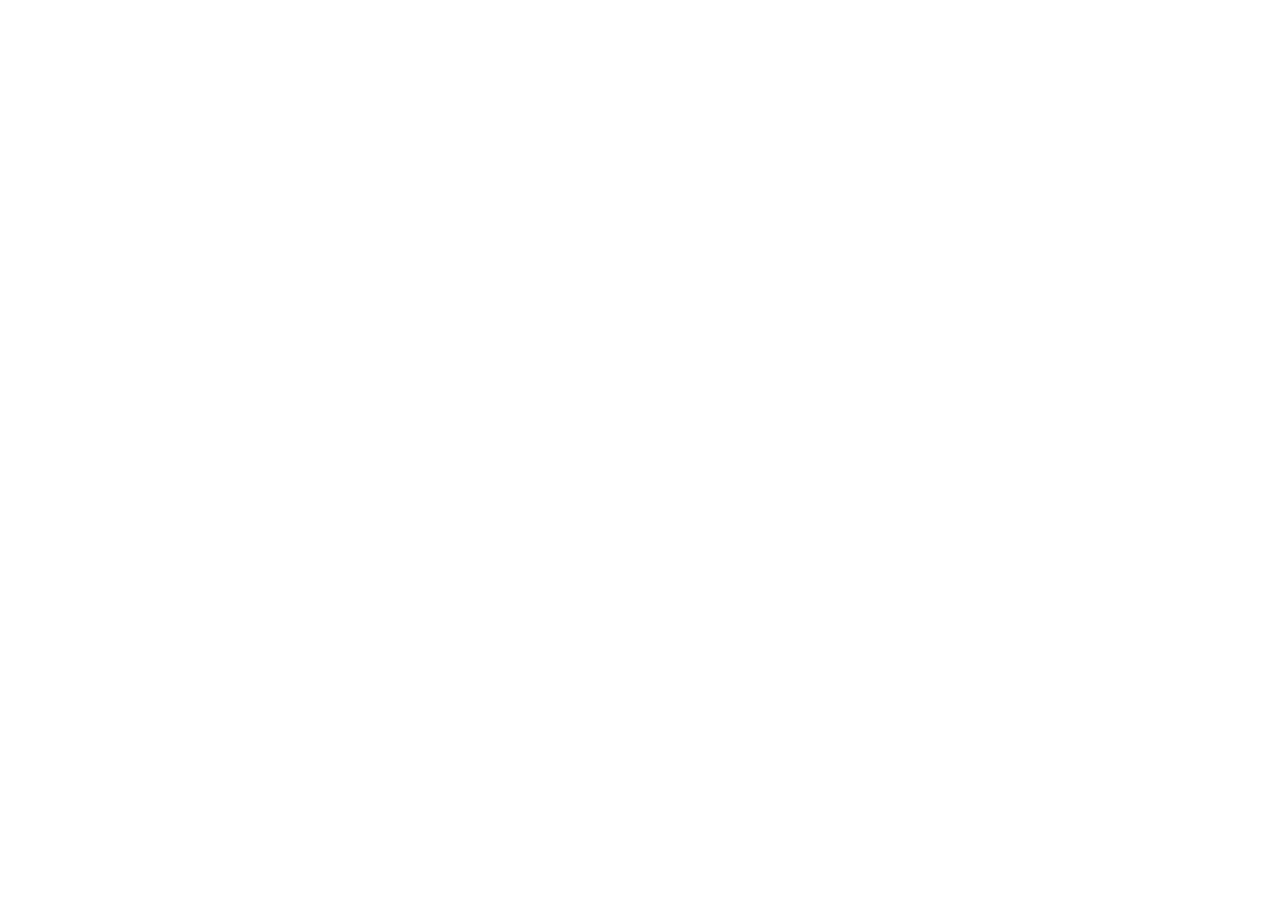
==== index.html @ c99cd72d "feat: estrutura" ====
<!DOCTYPE html>
<html lang="pt-br">
<head>
    <meta charset="UTF-8">
    <meta name="viewport" content="width=device-width, initial-scale=1.0">
    <title>Cafeteria treze 13</title>
</head>
<body>
    
</body>
</html>
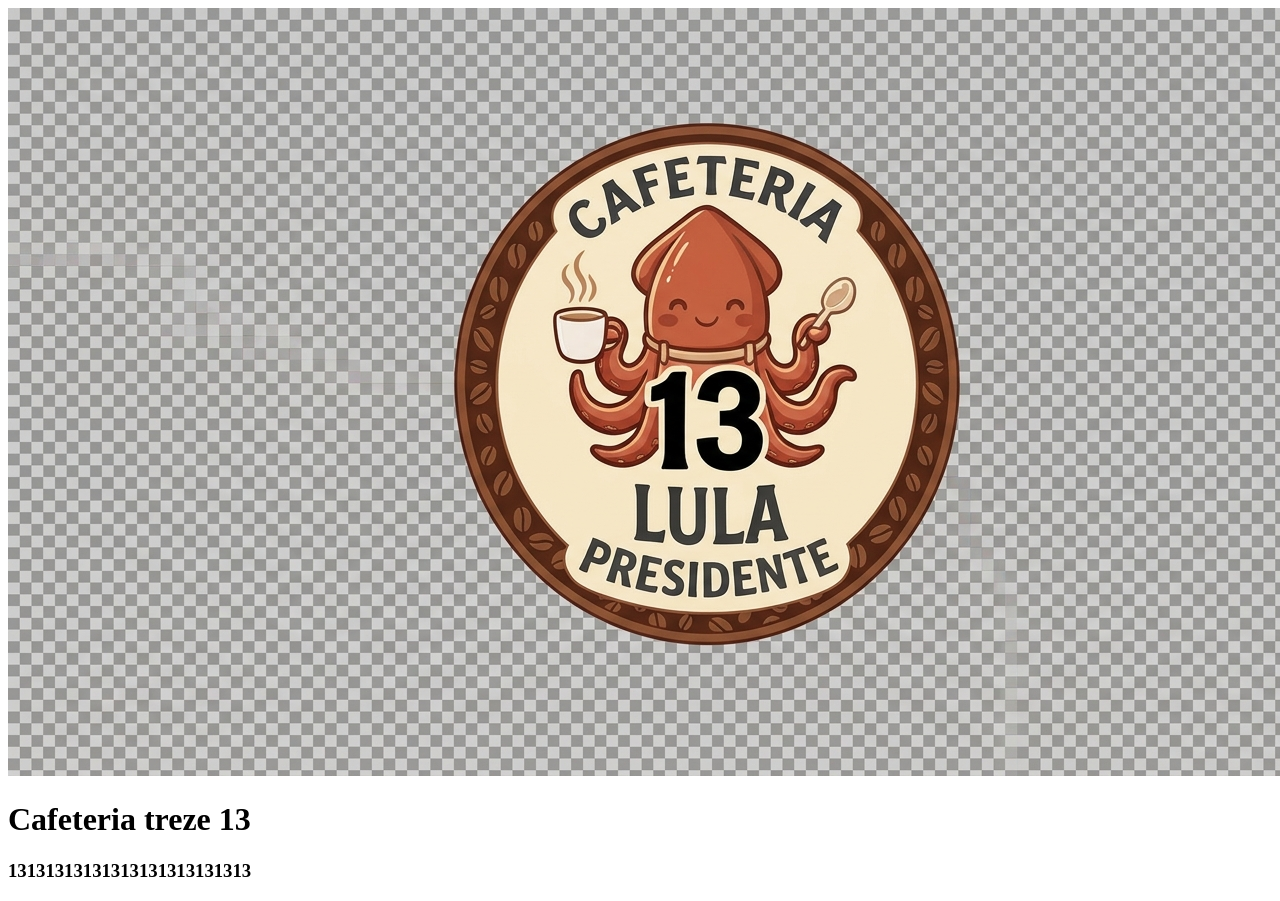
==== commit ff793218: "Feat: Corpo e Logo" ====
--- a/index.html
+++ b/index.html
@@ -6,6 +6,13 @@
     <title>Cafeteria treze 13</title>
 </head>
 <body>
+   <header>
+    <img class="logo" src="Imagi/image_4965ea73.jpg" alt="logo café">
+    <h1>Cafeteria treze 13</h1>
+    <h3>13131313131313131313131313</h3>
+   </header> 
+   <main>
     
+   </main>
 </body>
 </html>
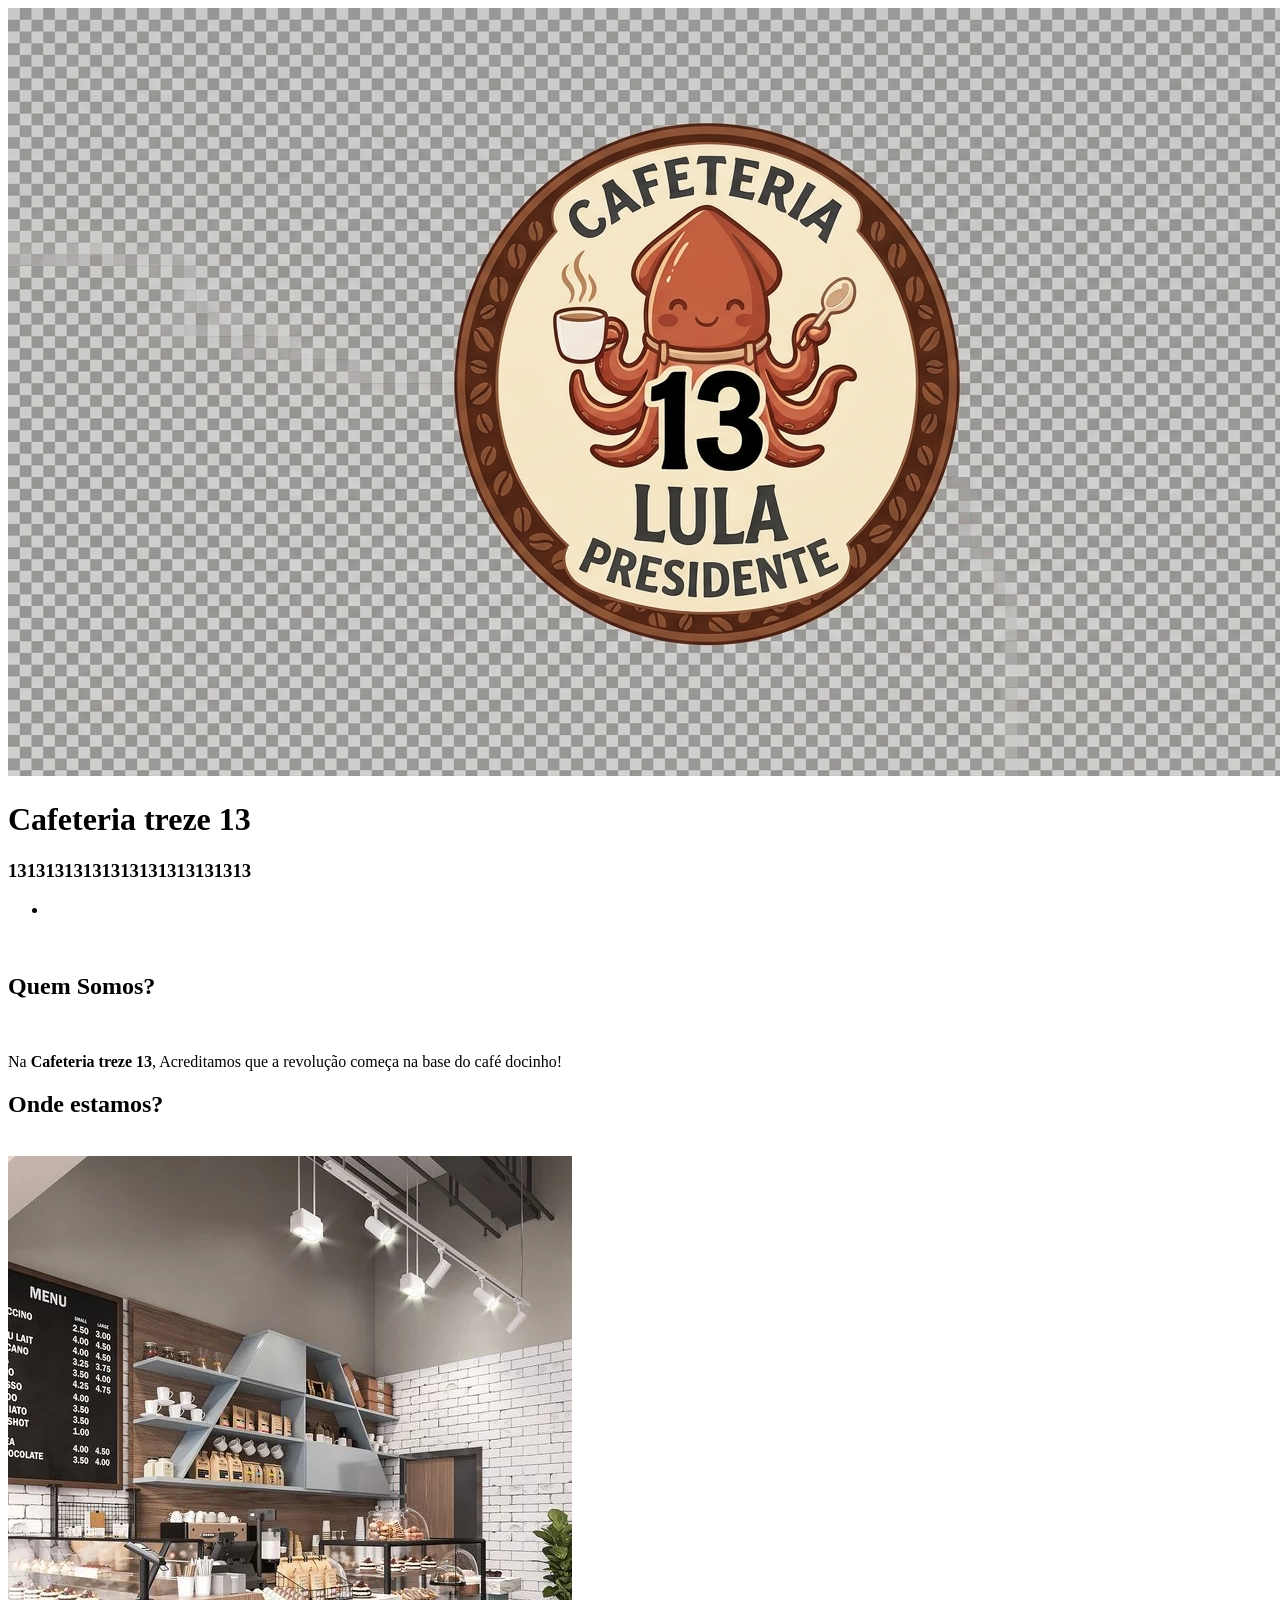
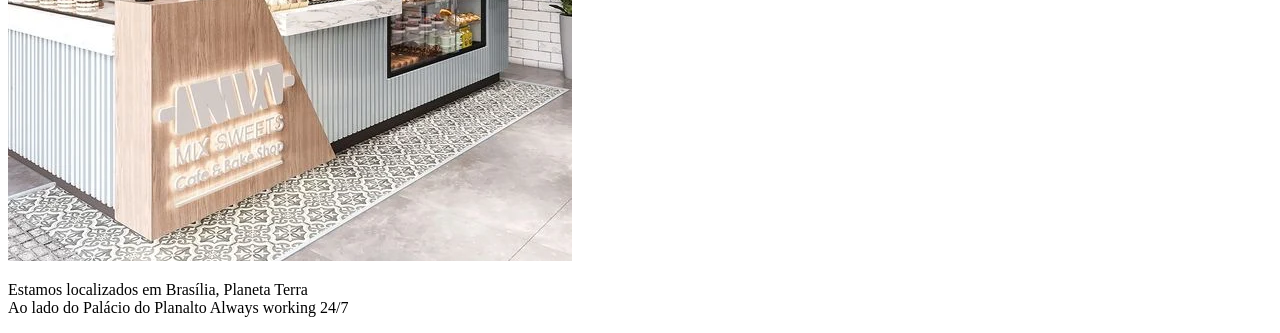
==== commit 3d62d015: "Feat: Main finalizado" ====
--- a/index.html
+++ b/index.html
@@ -11,7 +11,30 @@
     <h1>Cafeteria treze 13</h1>
     <h3>13131313131313131313131313</h3>
    </header> 
-   <main>
+   <main class="principal">
+    <nav>
+        <ul>
+            <li><a class="nav" href="index.html"></a></li>
+        </ul>
+    </nav>
+    <br>
+    <section id="seção">
+        <article>
+            <h2>Quem Somos?</h2><br>
+            <p class="paragrafo">
+                Na <strong>Cafeteria treze 13</strong>, Acreditamos que a revolução começa na base do café docinho!
+            </p>
+        </article>
+        <article class="local">
+            <h2>Onde estamos?</h2><br>
+            <img class="img_cafeteria" src="Imagi/image.webp" alt="Imagem interior da cafeteria">
+            <p>
+                Estamos localizados em Brasília, Planeta Terra <br>
+                Ao lado do Palácio do Planalto
+                Always working 24/7
+            </p>
+        </article> 
+    </section>
     
    </main>
 </body>
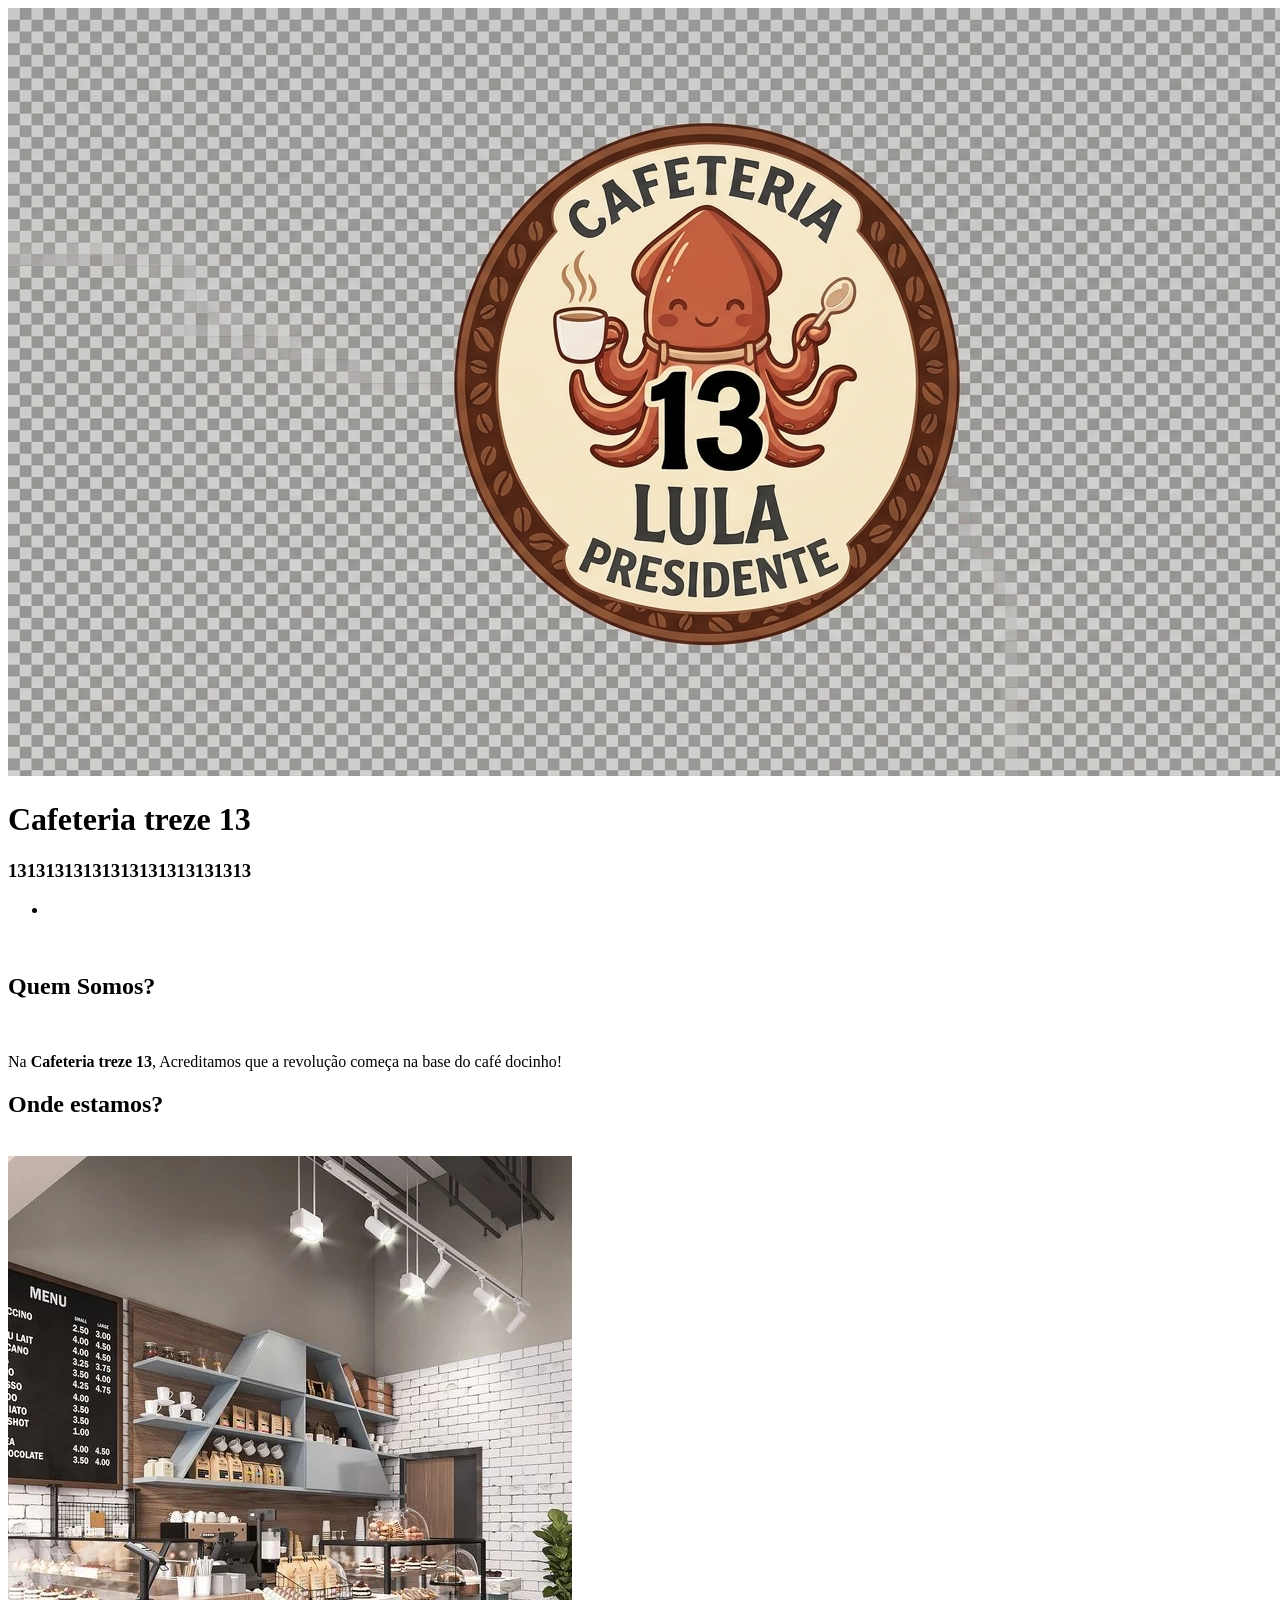
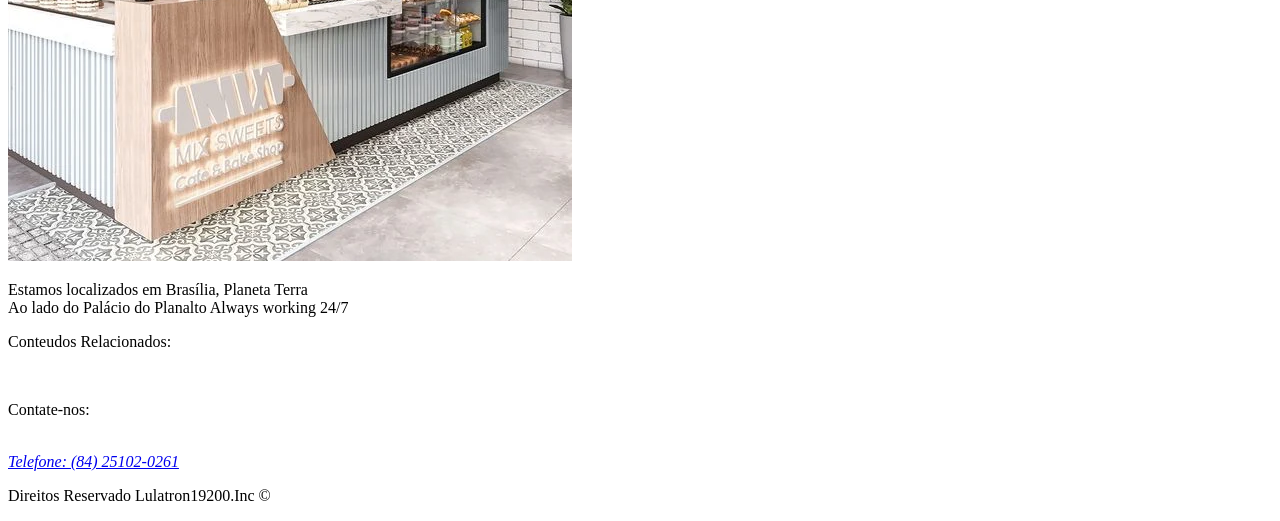
==== commit 9262e58a: "Feat: Index finalizado" ====
--- a/index.html
+++ b/index.html
@@ -35,7 +35,14 @@
             </p>
         </article> 
     </section>
-    
    </main>
+   <footer>
+    <p>Conteudos Relacionados: </p><br>
+    <p>Contate-nos: </p><br>
+    <address>
+        <a class="footer" href="84251020261">Telefone: (84) 25102-0261</a>
+    </address>
+    <p>Direitos Reservado Lulatron19200.Inc ©</p>
+   </footer>
 </body>
 </html>
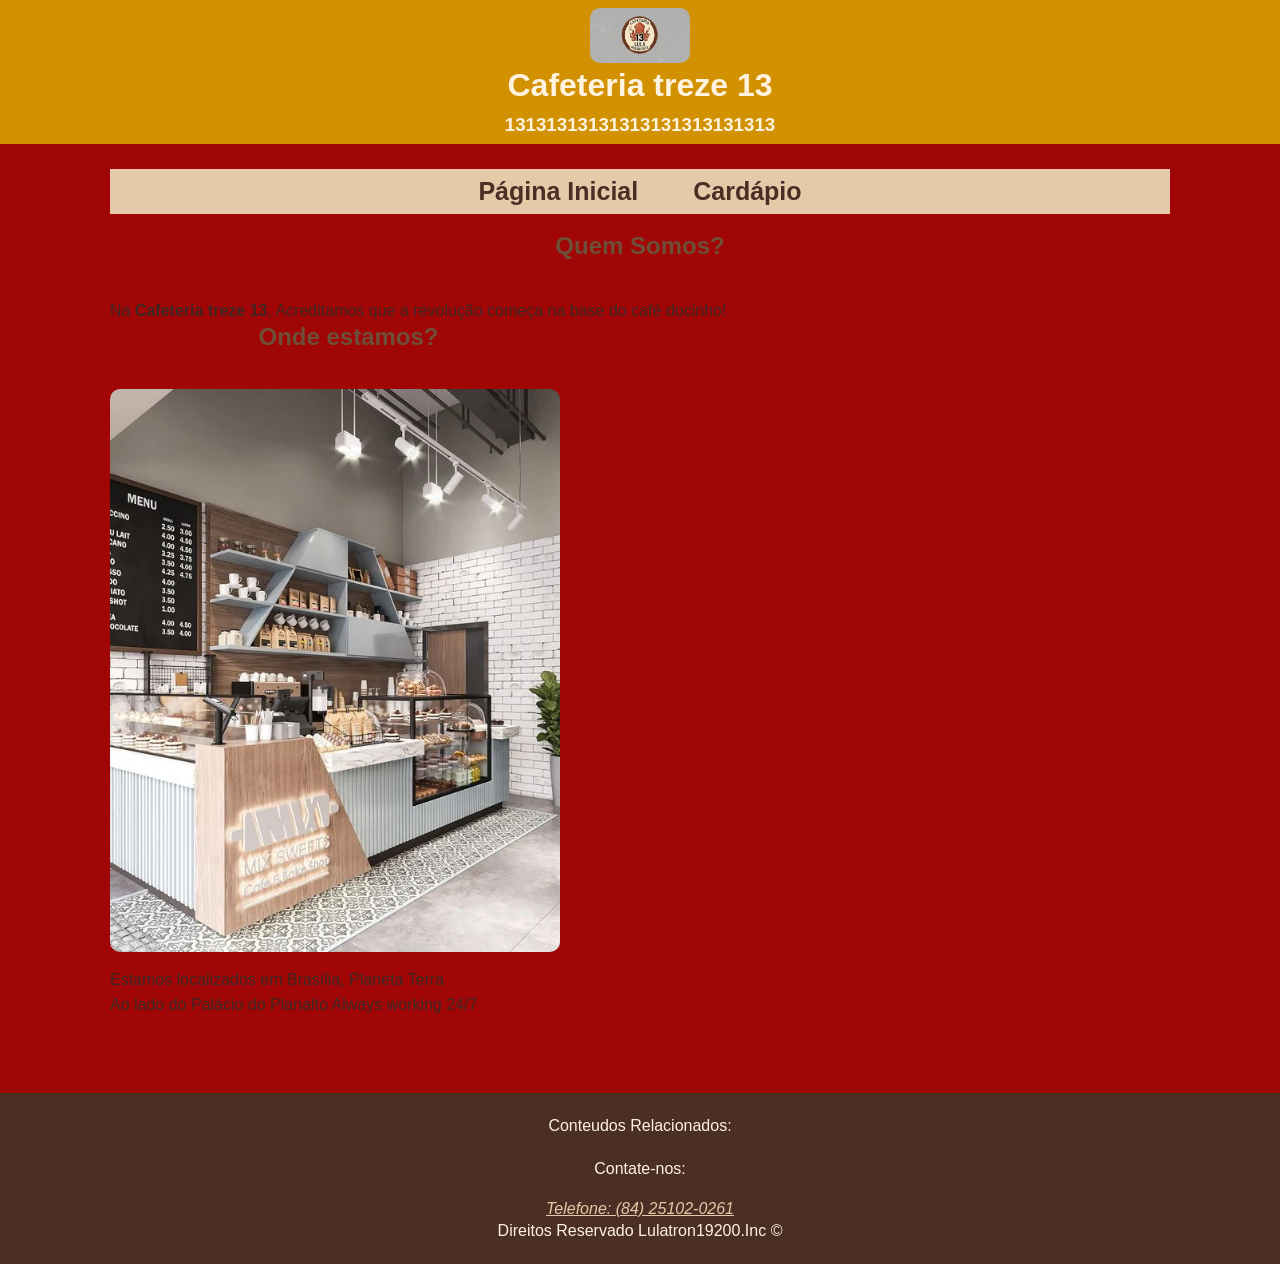
==== commit 7e06d10f: "Feat: Cardapio" ====
--- a/index.html
+++ b/index.html
@@ -4,6 +4,7 @@
     <meta charset="UTF-8">
     <meta name="viewport" content="width=device-width, initial-scale=1.0">
     <title>Cafeteria treze 13</title>
+    <link rel="stylesheet" href="Estilos/index.css">
 </head>
 <body>
    <header>
@@ -14,7 +15,8 @@
    <main class="principal">
     <nav>
         <ul>
-            <li><a class="nav" href="index.html"></a></li>
+            <li><a class="nav" href="index.html">Página Inicial</a></li>
+            <li><a class="nav" href="paginas/cardapio.html">Cardápio</a></li>
         </ul>
     </nav>
     <br>
--- a/Estilos/index.css
+++ b/Estilos/index.css
@@ -0,0 +1,135 @@
+
+/* Configurações gerais que serão aplicadas e todos os elementos da pagina*/
+* {
+    margin: 0; /* Remove as margens padrão dos elementos */
+    padding: 0; /* Remove o espaçamento interno padrão dos elementos */
+    box-sizing: border-box; /* Faz a largura e a altura incluírem o conteúdo, o padding e a borda */
+}
+
+body {
+    min-height: 100vh; /* Garante que o body tenha pelo menos a altura da tela */
+    display: flex; /* permite organizar os elementos filhos de um elemento */
+    flex-direction: column;  /* Organiza os elementos filhos (que ficam dentro de body) em uma coluna, de cima para baixo */
+    font-family: Arial, sans-serif;  /* Define a fonte do texto; sans-serif é uma alternativa caso Arial não esteja disponível */
+    background-color: #a00606;
+    color: #3e2723;
+}
+
+/* Cabeçalho */
+header {
+    background-color: #d69d01ec;
+    color: #fff3e0;
+    text-align: center;
+    padding: 8px; /* Cria um espaçamento interno de 8px em todos os lados */
+}
+
+header img {
+    width: 100px;
+    border-radius: 10px;
+}
+
+header h1 {
+    font-size: 32px;
+    margin-bottom: 10px; /* Cria 10px de espaço abaixo do título */
+}
+
+/* Navegação */
+nav {
+    background-color: #e6c9a8;
+    text-align: center;
+    padding: 8px; /* Cria espaçamento interno de 8px */
+}
+
+nav ul {
+    display: flex; /* Ativa o sistema flexivel para organizar os cartões */
+    justify-content: center; /* Centraliza os itens horizontalmente */
+    gap: 25px; /* Define 25px de espaço entre os itens */
+    list-style: none; /* Remove os marcadores padrão da lista */
+}
+
+nav a {
+    color: #4b2e24;
+    text-decoration: none;
+    margin: 0 15px; /* Define 0 de margem vertical e 15px de margem horizontal */
+    font-weight: bold; /* Deixa o texto em negrito */
+    font-size: 25px;
+}
+
+nav a:hover {
+    color: #a65e2e; /* Muda a cor do link durante o hover */
+}
+
+/* Conteúdo principal */
+main {
+    flex: 1; /* Permite que o conteúdo principal ocupe o espaço livre na coluna do body, ajuda a manter o rodape na parte inferior da tela, para que ele nao fique colado no main */
+}
+
+.principal,
+.cardapio { /* Seleciona os elementos que possuem a classe principal ou cardapio */
+    max-width: 1100px;
+    width: 100%;
+    margin: 15px auto; /*Cria 15px de margem vertical e centraliza horizontalmente com auto para que nosso main fique centralizado*/
+    padding: 10px 20px; /* Cria 10px de espaço interno vertical e 20px horizontal */
+}
+
+h2 {
+    text-align: center;
+    color: #6f4e37;
+    margin-bottom: 20px; /* Cria 20px de espaço abaixo do título */
+}
+
+p {
+    line-height: 1.6; /* Define a altura das linhas para melhorar a leitura */
+}
+
+/* Imagens do conteúdo */
+main img {
+    display: block;  /* Faz a imagem se comportar como um bloco */
+    max-width: 100%;
+    height: auto; /* Mantém a proporção original da imagem */
+    margin: 20px auto;  /* Cria 20px de margem vertical e centraliza horizontalmente */
+    border-radius: 10px;
+}
+
+/* Página inicial: apresentação e localização */
+#secao {
+    display: flex;
+    justify-content: space-between; /* Distribui os elementos, deixando espaço entre eles */
+    align-items: flex-start; /* Alinha os elementos pelo início do eixo vertical */
+    gap: 50px; /* Define 50px de espaço entre os elementos filhos */
+}
+
+.local {
+    width: 45%;
+    order: 1; /* Define a posição deste elemento na ordem do Flexbox */
+} 
+
+.sobre {
+    width: 55%;
+    order: 2; /* Define a posição deste elemento depois do elemento com order: 1 */
+}
+
+#secao p {
+    line-height: 1.7; /* Aumenta o espaçamento entre as linhas desses parágrafos */
+    text-align: justify; /* Alinha o texto às margens esquerda e direita */
+}
+
+.img_cafeteria {
+    width: 100%;
+    max-width: 450px;
+    margin: 0 0 15px; /* Define 0 em cima, 0 nas laterais e 15px embaixo */
+}
+
+/* Rodapé */
+footer {
+    background-color: #4b2e24;
+    color: #fff3e0;
+    text-align: center;
+    padding: 20px;
+    margin-top: 50px; /* Cria 50px de espaço acima do rodapé */
+
+}
+
+footer a {
+    color: #e6c9a8;
+}
